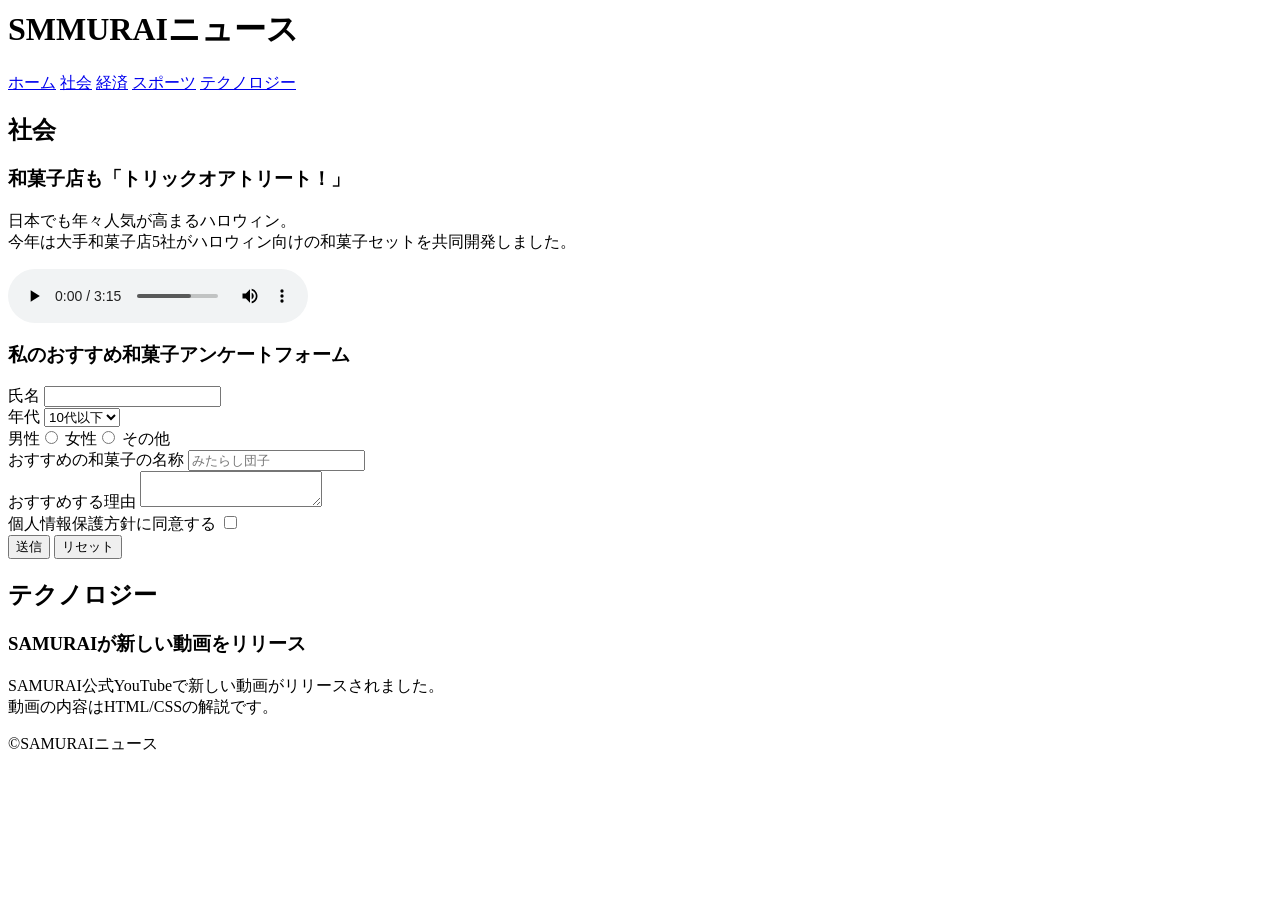
==== kadai_008/kadai_008.html @ 66347459 "Add files via upload" ====
<!DOCTYPE>
<html>
  
<head>
  <title>8章課題</title>
  <meta name="description" content="このページは8章の課題です。">
  <meta charset="UTF-8">
</head>
<body>
  <header>
    <h1>SMMURAIニュース</h1>
    <nav>
      <a href="https://www.sejuku.net/">ホーム</a>
      <a href="https://www.sejuku.net/">社会</a>
      <a href="https://www.sejuku.net/">経済</a>
      <a href="https://www.sejuku.net/">スポーツ</a>
      <a href="https://www.sejuku.net/">テクノロジー</a>
    </nav>
  </header>
  <main>
    <article>
      <h2>社会</h2>
      <section>
        <h3>和菓子店も「トリックオアトリート！」</h3>
        <p>日本でも年々人気が高まるハロウィン。
          <br>今年は大手和菓子店5社がハロウィン向けの和菓子セットを共同開発しました。</p>
        <audio src="ichi.mp3" controls></audio>
      </section>
      <section>
        <h3>私のおすすめ和菓子アンケートフォーム</h3>
        <form>
          <label>氏名</label>
          <input type="text"　placeholder="名前を入力してください">
          <br>

          <label>年代</label>
          <select>
            <option>10代以下</option>
            <option>20代</option>
            <option>30代</option>
            <option>40代以上</option>
          </select>
            <br>

            <label>男性</label><input type="radio" name="geder">
            <label>女性</label><input type="radio" name="gender">
            <label>その他</label><inputo tyep="radio" name="gender">
            <br>

            <label>おすすめの和菓子の名称</label>
            <input type="text" placeholder="みたらし団子">
            <br>

            <label>おすすめする理由</label>
            <textarea></textarea>
            <br>

            <label>個人情報保護方針に同意する</label>
            <input type="checkbox">
            <br>

            <input type="submit" value="送信">
            <input type="reset" value="リセット">

        </form>
      </section>
    </article>
    <article>
      <h2>テクノロジー</h2>
      <section>
        <h3>SAMURAIが新しい動画をリリース</h3>
        <p>SAMURAI公式YouTubeで新しい動画がリリースされました。
        <br>動画の内容はHTML/CSSの解説です。
        </p>
      </section>
    </article>
  </main>
  <footer>
    <p>&copy;SAMURAIニュース</p>
  </footer>
</body>
</html>
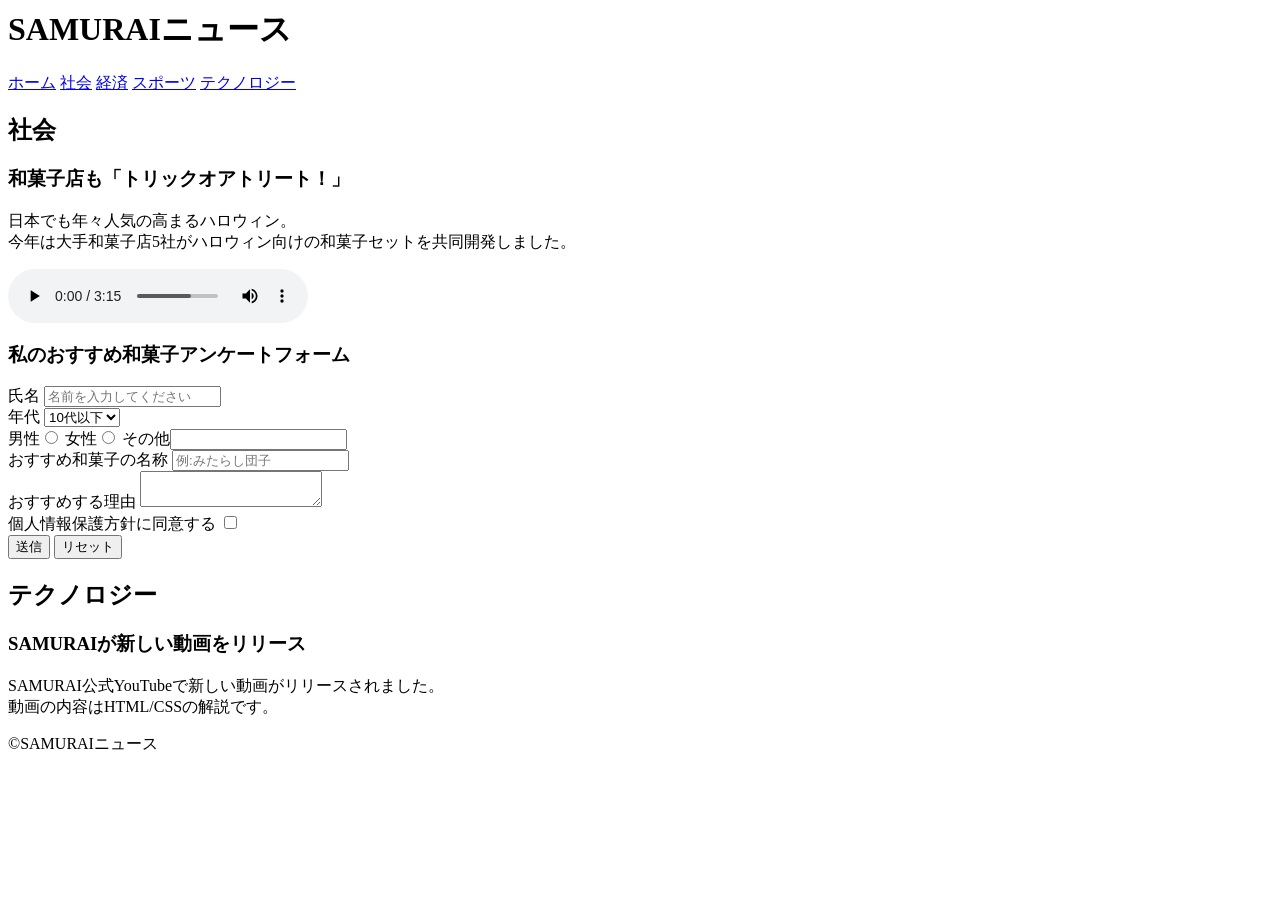
==== commit eee9202f: "Add files via upload" ====
--- a/kadai_008/kadai_008.html
+++ b/kadai_008/kadai_008.html
@@ -8,7 +8,7 @@
 </head>
 <body>
   <header>
-    <h1>SMMURAIニュース</h1>
+    <h1>SAMURAIニュース</h1>
     <nav>
       <a href="https://www.sejuku.net/">ホーム</a>
       <a href="https://www.sejuku.net/">社会</a>
@@ -22,7 +22,7 @@
       <h2>社会</h2>
       <section>
         <h3>和菓子店も「トリックオアトリート！」</h3>
-        <p>日本でも年々人気が高まるハロウィン。
+        <p>日本でも年々人気の高まるハロウィン。
           <br>今年は大手和菓子店5社がハロウィン向けの和菓子セットを共同開発しました。</p>
         <audio src="ichi.mp3" controls></audio>
       </section>
@@ -30,7 +30,7 @@
         <h3>私のおすすめ和菓子アンケートフォーム</h3>
         <form>
           <label>氏名</label>
-          <input type="text"　placeholder="名前を入力してください">
+          <input type="text" placeholder="名前を入力してください">
           <br>
 
           <label>年代</label>
@@ -42,13 +42,13 @@
           </select>
             <br>
 
-            <label>男性</label><input type="radio" name="geder">
+            <label>男性</label><input type="radio" name="gender">
             <label>女性</label><input type="radio" name="gender">
-            <label>その他</label><inputo tyep="radio" name="gender">
+            <label>その他</label><input tyep="radio" name="gender">
             <br>
 
-            <label>おすすめの和菓子の名称</label>
-            <input type="text" placeholder="みたらし団子">
+            <label>おすすめ和菓子の名称</label>
+            <input type="text" placeholder="例:みたらし団子">
             <br>
 
             <label>おすすめする理由</label>
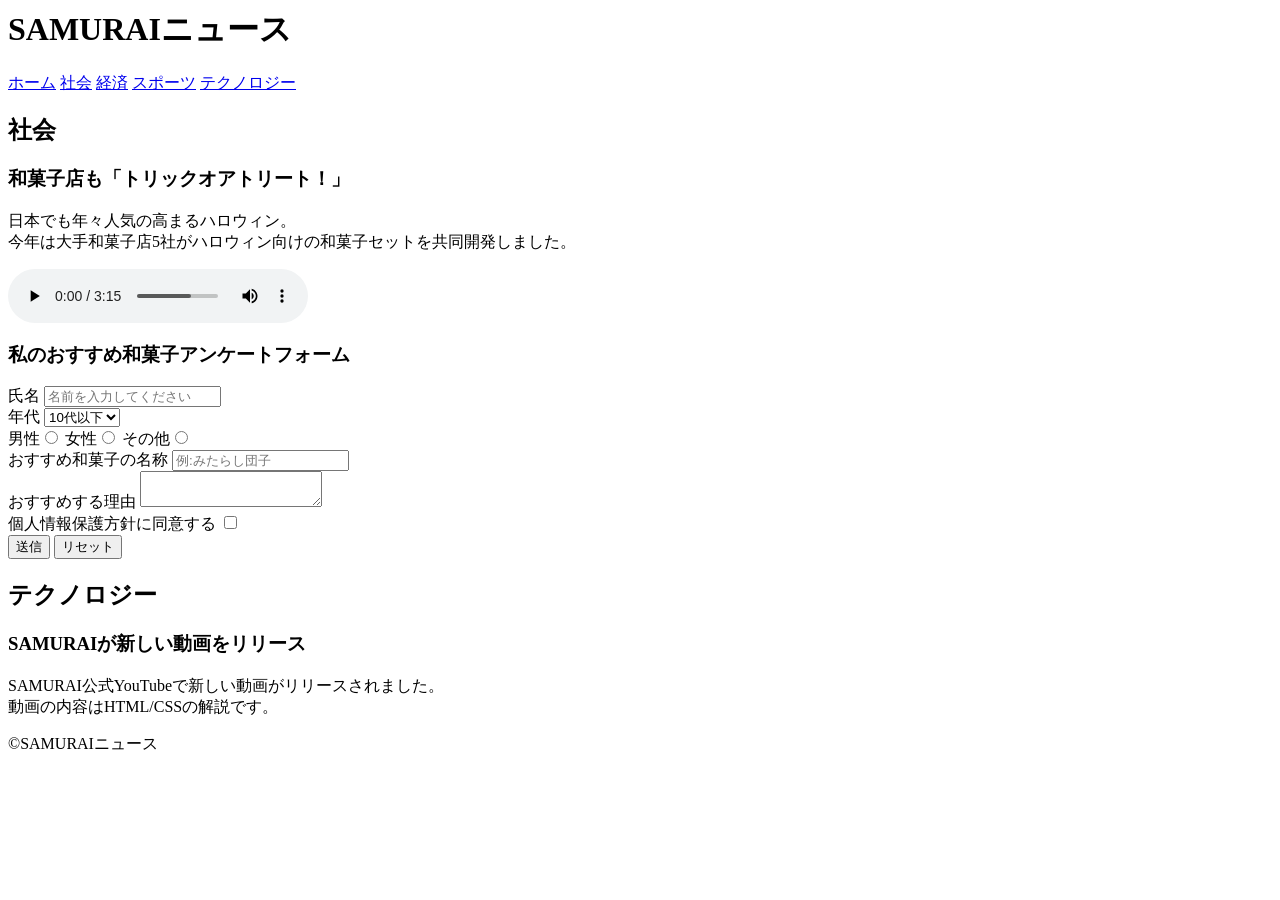
==== commit 95eb4741: "Add files via upload" ====
--- a/kadai_008/kadai_008.html
+++ b/kadai_008/kadai_008.html
@@ -44,7 +44,7 @@
 
             <label>男性</label><input type="radio" name="gender">
             <label>女性</label><input type="radio" name="gender">
-            <label>その他</label><input tyep="radio" name="gender">
+            <label>その他</label><input type="radio" name="gender">
             <br>
 
             <label>おすすめ和菓子の名称</label>
